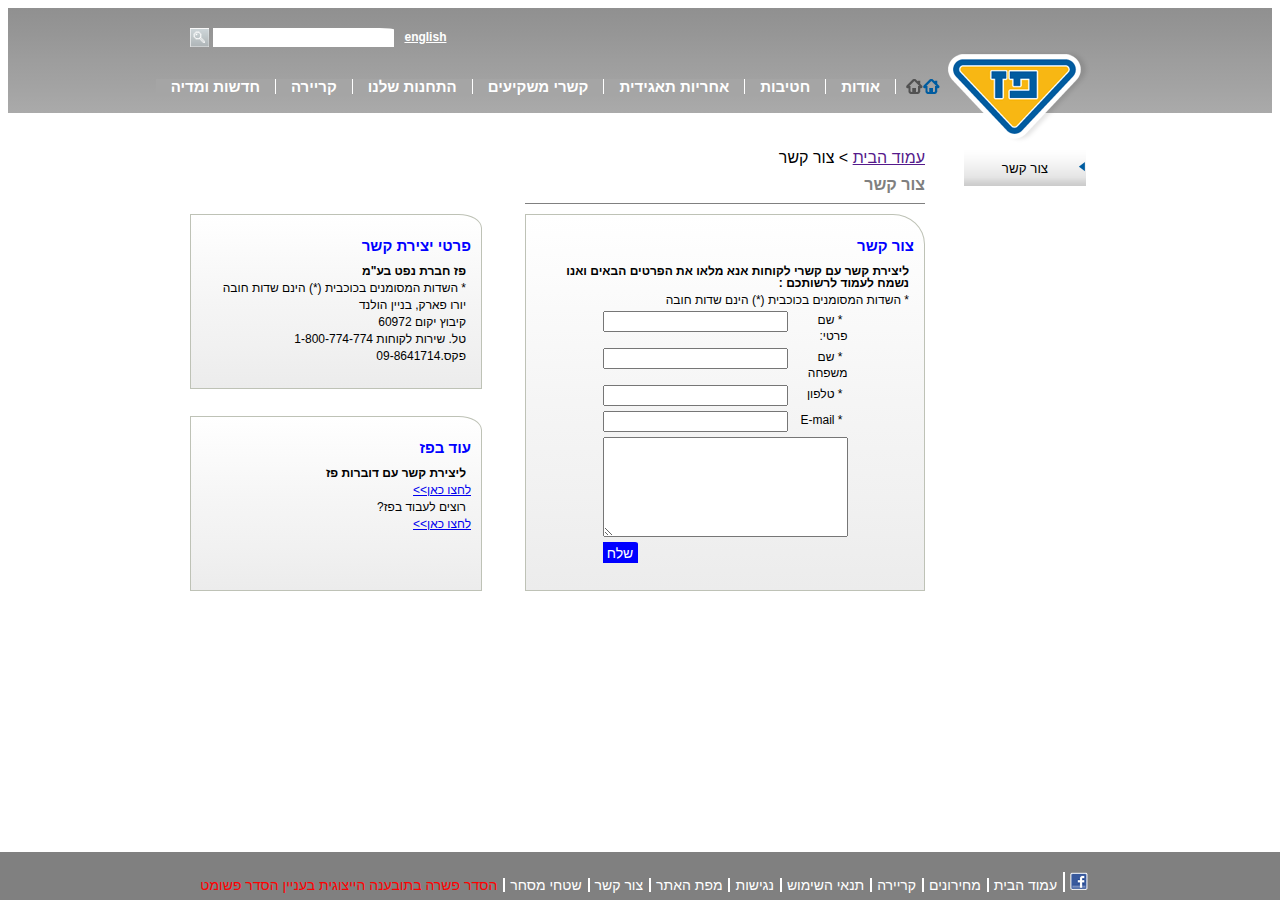
==== contact.html @ fbe5eef8 "fix sizes of section + add new pic file" ====
<!DOCTYPE html>
<html lang="en">

<head>
    <meta charset="UTF-8">
    <meta name="viewport" content="width=device-width, initial-scale=1.0">

    <link rel="stylesheet" href="style.css">
    <title>Document</title>
</head>

<body>
    <div class="header">
        <div class="inside-header">
            <div class="header-row-search">
                <div class="col">
                    <a id="lang" href="#">english</a>
                </div>
                <div class="col">
                    <div class="search-box">
                        <input type="search" class="search-box" name="search" required="">
                        <button><img src="/images/search_button.png" alt="serach"></button>
                    </div>
                </div>
            </div>
            <div class="header-menu">
                <ul>
                    <li>
                        <a href="#"><img src="./images/menu_home.png" alt="paz-logo"></a>
                    </li>
                    <li class="dropdown">
                        <a href="#">אודות</a>
                        <div class="dropdown-content">
                            <a href="#">אודות</a>
                            <a href="#">הסטוריה</a>
                            <a href="#">חזון וערכים</a>
                        </div>
                    </li>
                    <li class="dropdown">
                        <a href="#">חטיבות</a>
                        <div class="dropdown-content">
                            <a href="#">חטיבות</a>
                            <a href="#">קמעונות ומסחר</a>
                            <a href="#">תעשיות ושירותים</a>
                        </div>
                    </li>

                    <li class="dropdown">
                        <a href="#">אחריות תאגידית</a>
                        <div class="dropdown-content">
                            <a href="#">אחריות תאגידית</a>
                            <a href="#">הקוד האתי</a>
                            <a href="#">מעורבות חברתית</a>
                        </div>
                    </li>
                    <li class="dropdown">
                        <a href="#">קשרי משקיעים</a>
                        <div class="dropdown-content">
                            <a href="#">פרופיל החברה</a>
                            <a href="#">דו"חות כספים</a>
                            <a href="#">כלים למשקיע</a>
                        </div>
                    </li>
                    <li class="dropdown">
                        <a href="#">התחנות שלנו</a>
                        <div class="dropdown-content">
                            <a href="#">פרופיל החברה</a>
                            <a href="#">דו"חות כספים</a>
                            <a href="#">כלים למשקיע</a>
                        </div>
                    </li>
                    <li class="dropdown">
                        <a href="#">קריירה</a>
                        <div class="dropdown-content">
                            <a href="#">פרופיל החברה</a>
                            <a href="#">דו"חות כספים</a>
                            <a href="#">כלים למשקיע</a>
                        </div>
                    </li>
                    <li class="dropdown">
                        <a href="#">חדשות ומדיה</a>
                        <div class="dropdown-content">
                            <a href="#">פרסומות</a>
                            <a href="#">הודעות לעיתונות</a>
                        </div>
                    </li>
                </ul>
            </div>
            <div class="logo">
                <a href="#"><img src="./images/paz_logo.png" alt="paz-logo"></a>
            </div>
        </div>
    </div>
    <main>
        <div class="contact">
            <div class="row first-row">
                <div class="col-1">
                    <button class="sidebar-btn"><a href="contact.html">צור קשר</a></button>
                </div>
                <div class="col-2">
                    <div><a href=""> עמוד הבית</a>
                        > צור קשר
                    </div>
                    <h1 class="title">צור קשר</h1>
                </div>
                <div class="col-3">

                </div>
            </div>

            <div class="row second-row">
                <div class="col-1"></div>
                <div class="col-2">
                    <section class="middle">
                        <h2>צור קשר</h2>
                        <p>ליצירת קשר עם קשרי לקוחות אנא מלאו את הפרטים הבאים ואנו נשמח לעמוד לרשותכם :</p>
                        <p>* השדות המסומנים בכוכבית (*) הינם שדות חובה
                        </p>

                        <form>
                            <div class="row">
                                <div class="col-label">
                                    <label for="fname">* שם פרטי: </label>
                                </div>
                                <div class="col-input">
                                    <input id="fname" type="text"  maxlength="50"
                                        name="fname">
                                </div>
                            </div>
                            <div class="row">
                                <div class="col-label">
                                    <label for="lname">* שם משפחה</label>
                                </div>
                                <div class="col-input">
                                    <input id="lname" type="text" maxlength="50"
                                        name="lname">
                                </div>
                            </div>
                            <div class="row">
                                <div class="col-label">
                                    <label for="phone">* טלפון</label>
                                </div>
                                <div class="col-input">
                                    <input id="phone" type="text" maxlength="50"
                                        name="phone">
                                </div>
                            </div>
                            <div class="row">
                                <div class="col-label">
                                    <label for="email">* E-mail</label>
                                </div>
                                <div class="col-input">
                                    <input id="email" type="email" maxlength="50"
                                        name="fname">
                                </div>
                            </div>
                            <div class="row">
                                <textarea id="form-textarea" cols="30" rows="10"></textarea>
                            </div>
                            <button id="send">שלח</button>
                        </form>
                    </section>
                </div>
                <div class="col-3">
                    <section class="left-up">
                        <h2>פרטי יצירת קשר</h2>
                        <p>פז חברת נפט בע"מ</p>
                        <p>* השדות המסומנים בכוכבית (*) הינם שדות חובה
                        <p>יורו פארק, בניין הולנד</p>
                        <p>קיבוץ יקום 60972</p>
                        <p>טל. שירות לקוחות 1-800-774-774</p>
                        <p>פקס.09-8641714</p>
                    </section>
                    <section class="left-bottom">
                        <h2>עוד בפז</h2>
                        <p>ליצירת קשר עם דוברות פז</p>
                        <a href="#">לחצו כאן>></a>
                        <p>רוצים לעבוד בפז?</p>
                        <a href="#">לחצו כאן>></a>
                    </section>
                </div>
            </div>
        </div>
    </main>
    <footer>
        <div class="footer-links">
            <a href="#"><img src="./images/fb_icon.png" alt="facebook"></a>
            <a href="#">עמוד הבית</a>
            <a href="#">מחירונים</a>
            <a href="#">קריירה</a>
            <a href="#">תנאי השימוש</a>
            <a href="#">נגישות</a>
            <a href="#">מפת האתר</a>
            <a href="#">צור קשר</a>
            <a href="#">שטחי מסחר</a>
            <a href="#">הסדר פשרה בתובענה הייצוגית בעניין הסדר פשומט</a>
        </div>
    </footer>
</body>

</html>
---- style.css ----
/* global */

* {
    box-sizing: border-box;
}

body {
    direction: rtl;
    text-align: right;
    font-family: Arial, sans-serif;
    line-height: 1;
}

button {
    margin: 0;
    padding: 0;
    border: 0;
}

li {
    white-space: nowrap;
    width: auto;
}

h3 {
    color: #575757;
    padding: 0 0 8px 0;
    margin: 0 5px 10px 5px;
    font-size: 14px;
    font-weight: bold;
    border-bottom: 1px solid lightgray;
}

section {
    width: 291px;
}

main .row-1 {
    margin: 30px 1px 30px 1px;
}

main .row-2 {
    margin: 30px 1px 80px 1px;
    height: 216px;
}

main>.row {
    display: flex;
    justify-content: space-between;
}

.row-2>.col:last-child>.row {
    display: flex;
}

/* sized layout */

.header>.inside-header, main, .footer-links {
    width: 900px;
    margin: auto;
}

.header {
    height: 105px;
    width: 100%;
    background-color: #bcbcbc;
    background-image: linear-gradient(to bottom, #909090, #969696, #9d9d9d, #a3a3a3, #aaaaaa);
}

.row-2>.col:last-child .row {
    display: flex;
    justify-content: space-between;
}

.row-2>.col:last-child .col {
    display: flex;
    flex-direction: column;
}

/* first row in main */

.row-1 section .img {
    border-radius: 0 0 8% 0;
    right: 100%;
    bottom: 10%;
    height: 354px;
}

/* second row in main */

.row-2 section {
    padding: 20px;
    border-radius: 0 8% 0 0;
    border: solid 1px #bec2b6;
    right: 100%;
    bottom: 10%;
    height: 226px;
    background-image: linear-gradient(to bottom, #ffffff, #fafafa, #f5f5f5, #f1f1f1, #ececec);
}

/* header */

/* serach component */

.header-row-search {
    display: flex;
    justify-content: flex-end;
    padding-top: 20px;
}

.search-box>input {
    margin: 0;
    padding: 2px;
    vertical-align: top;
    border: 0;
    border-radius: 0 8% 0 0;
}

.search-box>button {
    height: 19px;
}

/* end serach */

#lang {
    font-size: 12px;
    color: white;
    font-weight: bold;
    display: inline-block;
    margin-left: 10px;
}

/* menu */

.header-menu {
    margin-top: 29px;
    margin-right: 150px;
}

.header-menu>ul {
    padding: 0;
    list-style: none;
    display: flex;
    flex-direction: row;
    position: relative;
}

.dropdown {
    position: relative;
}

.dropdown a {
    background-color: rgb(165, 165, 165);
    font-size: 15px;
    text-decoration: none;
    display: block;
    color: white;
}

.dropdown>a {
    border-left: white 1px solid;
    font-weight: bold;
    padding: 0 15px;
}

.dropdown-content a {
    padding: 10px;
    border-bottom: 1px white solid;
}

.dropdown-content a:hover {
    background-color: lightgray;
}

.header-menu>ul>li:nth-child(1) {
    margin-left: 10px;
}

.header-menu>ul>li:nth-child(2)>a {
    border-right: 1px white solid;
    border-left: 1px white solid;
}

.dropdown:last-child>a {
    border: 0;
}

.dropdown-content {
    display: none;
    position: absolute;
    min-width: 100%;
    top: 100%;
    /* border-bottom: 1px white solid; */
}

.dropdown:hover>.dropdown-content {
    display: block;
}

ul>li>a:hover, div.dropdown-content>a:hover {
    color: blue;
    text-decoration: underline;
}

.logo {
    position: absolute;
    top: 50px;
}

/* end menu */

/* first line in main */

.img1 {
    background-image: url('./images/1908364606615453350.JPG');
}

.img2 {
    background-image: url('./images/Picture-046410251500.JPG');
}

.img3 {
    background-image: url('./images/291_354410564000.JPG');
}

.img h3 {
    color: white;
    border: 0;
    margin: 0;
    line-height: 1;
}

.img p {
    font-size: 13px;
    margin: 0;
    color: white;
    padding: 0;
    margin: 0;
    line-height: 1;
    text-align: right;
}

.space {
    height: 245px;
}

.img>div:last-child {
    border-radius: 0 0 11% 0;
    background-color: gray;
    width: 228px;
    height: 100px;
    border: 0;
    padding: 8px 8px 8px 8px;
    margin: 0 8px 0 0;
}

.more>a {
    color: white;
    font-size: 13px;
    margin: auto auto auto 3px;
}

.more .pic-more {
    background-image: url('./images/read_more_white.png');
    height: 9px;
    width: 8px;
    opacity: 0.5;
}

.more:hover .pic-more {
    background-image: url('./images/read_more_blue.png');
}

.more:hover a {
    color: blue;
}

.more {
    display: flex;
    justify-content: flex-end;
}

/* end first line  */

/* Second line in main */

section>.caption {
    display: flex;
    justify-content: flex-end;
}

.footer-links {
    background-color: gray;
    font-size: 14px;
}

footer {
    background-color: gray;
    height: 48px;
    position: fixed;
    bottom: 0;
    left: 0;
    right: 0;
    z-index: 2;
}

.footer-links>a {
    color: white;
    text-decoration: none;
    border-left: white 2px solid;
    margin: 20px 0 5px 0;
    padding: 0 2px 0 5px;
    display: inline-block;
}

.footer-links>a:last-child {
    color: red;
    border: 0;
}

.footer-links>a:last-child {
    border: left 0;
}

/* contact form */

.contact .row {
    display: flex;
    justify-content: space-between;
}

.contact .col-1 {
    width: 122px;
    height: 100%;
}

.contact .col-2 {
    width: 400px;
    height: 100%;
}

.contact .col-3 {
    width: 292px;
    display: flex;
    flex-direction: column;
    justify-content: space-between;
}

.sidebar-btn {
    border: 1px;
    width: 100%;
    margin-right: 4px;
    height: 36px;
}

.sidebar-btn {
    background-image: url('./images/side_menu_sprite');

}
.sidebar-btn a {
    color: black;
    text-decoration: none;
}

.sidebar-btn:hover a {
    color: blue;
    text-decoration: underline;
}

.contact .col {
    padding: 0 20px;
}

.contact h2 {
    font-size: 15px;
    color: blue;
}

.contact .title {
    color: gray;
    font-size: 16px;
    display: block;
    border-bottom: gray solid 1px;
    padding-bottom: 10px;
}

.contact section {
    padding: 10px;
    border-radius: 0 8% 0 0;
    border: solid 1px #bec2b6;
    background-image: linear-gradient(to bottom, #ffffff, #fafafa, #f5f5f5, #f1f1f1, #ececec);
    width: 100%;
}

.contact section.middle {
    height: 377px;
}

.contact p, .contact label {
    font-size: 12px;
    margin: 5px;
}

.contact section>p:nth-child(2) {
    font-weight: bold;
}

.first-row {
    margin-top: 37px;
}

form .row {
    display: flex;
    justify-content: space-between;
    margin: 5px 0;
}

.contact .col-2 form {
    width: 245px;
    margin: auto;
}

#form-textarea {
    width: 100%;
    height: 100px;
}

#send {
    background-color: blue;
    border-radius: 0 8% 0 0;
    width: 35px;
    height: 21px;
    float: left;
    color: white;
    font-size: 14px;
}

.contact section.left-bottom a , .contact section.left-bottom  {
    font-size: 12px;

}

section.left-up, section.left-bottom {
    height: 175px;
}
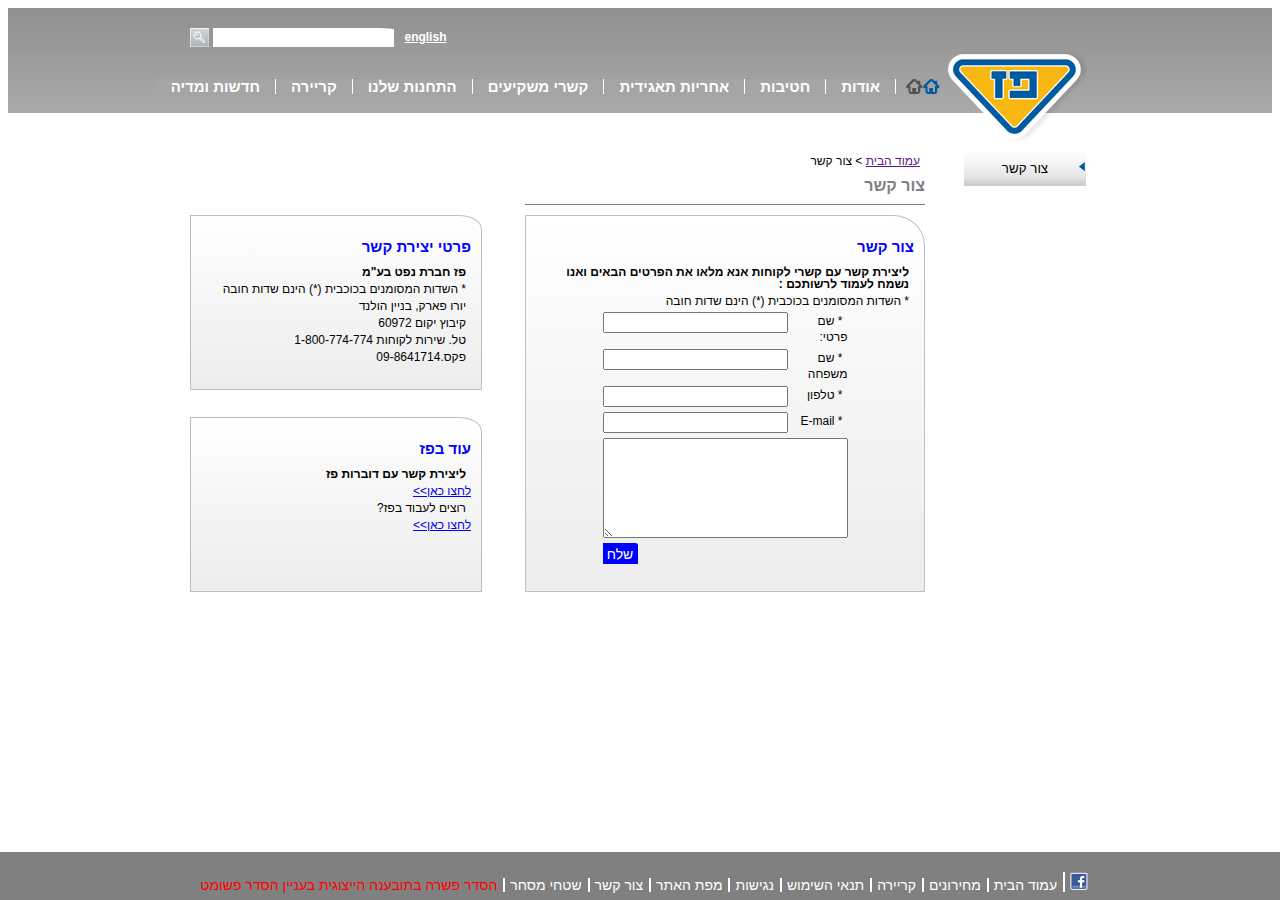
==== commit 97df702d: "fix sized of  fonts . change div to p to get the p atributes" ====
--- a/contact.html
+++ b/contact.html
@@ -98,9 +98,9 @@
                     <button class="sidebar-btn"><a href="contact.html">צור קשר</a></button>
                 </div>
                 <div class="col-2">
-                    <div><a href=""> עמוד הבית</a>
+                    <p><a href=""> עמוד הבית</a>
                         > צור קשר
-                    </div>
+                    </p>
                     <h1 class="title">צור קשר</h1>
                 </div>
                 <div class="col-3">
--- a/style.css
+++ b/style.css
@@ -313,6 +313,12 @@
     display: inline-block;
 }
 
+.footer-links>a:hover{
+    color: blue;
+    text-decoration: underline;
+
+}
+
 .footer-links>a:last-child {
     color: red;
     border: 0;
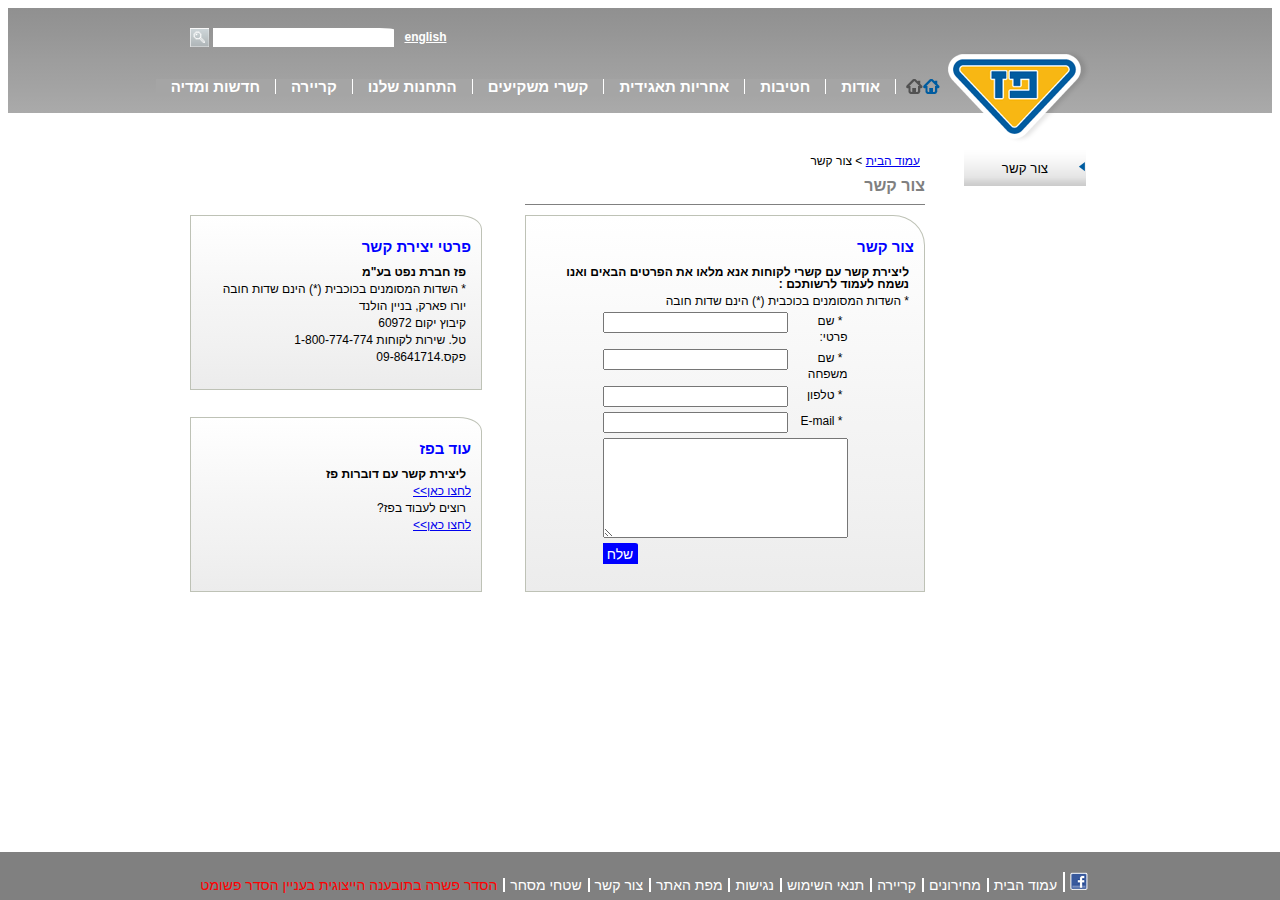
==== commit 75f39bca: "fix transparent issue" ====
--- a/contact.html
+++ b/contact.html
@@ -98,7 +98,7 @@
                     <button class="sidebar-btn"><a href="contact.html">צור קשר</a></button>
                 </div>
                 <div class="col-2">
-                    <p><a href=""> עמוד הבית</a>
+                    <p><a href="index.html"> עמוד הבית</a>
                         > צור קשר
                     </p>
                     <h1 class="title">צור קשר</h1>
--- a/style.css
+++ b/style.css
@@ -264,7 +264,6 @@
     background-image: url('./images/read_more_white.png');
     height: 9px;
     width: 8px;
-    opacity: 0.5;
 }
 
 .more:hover .pic-more {
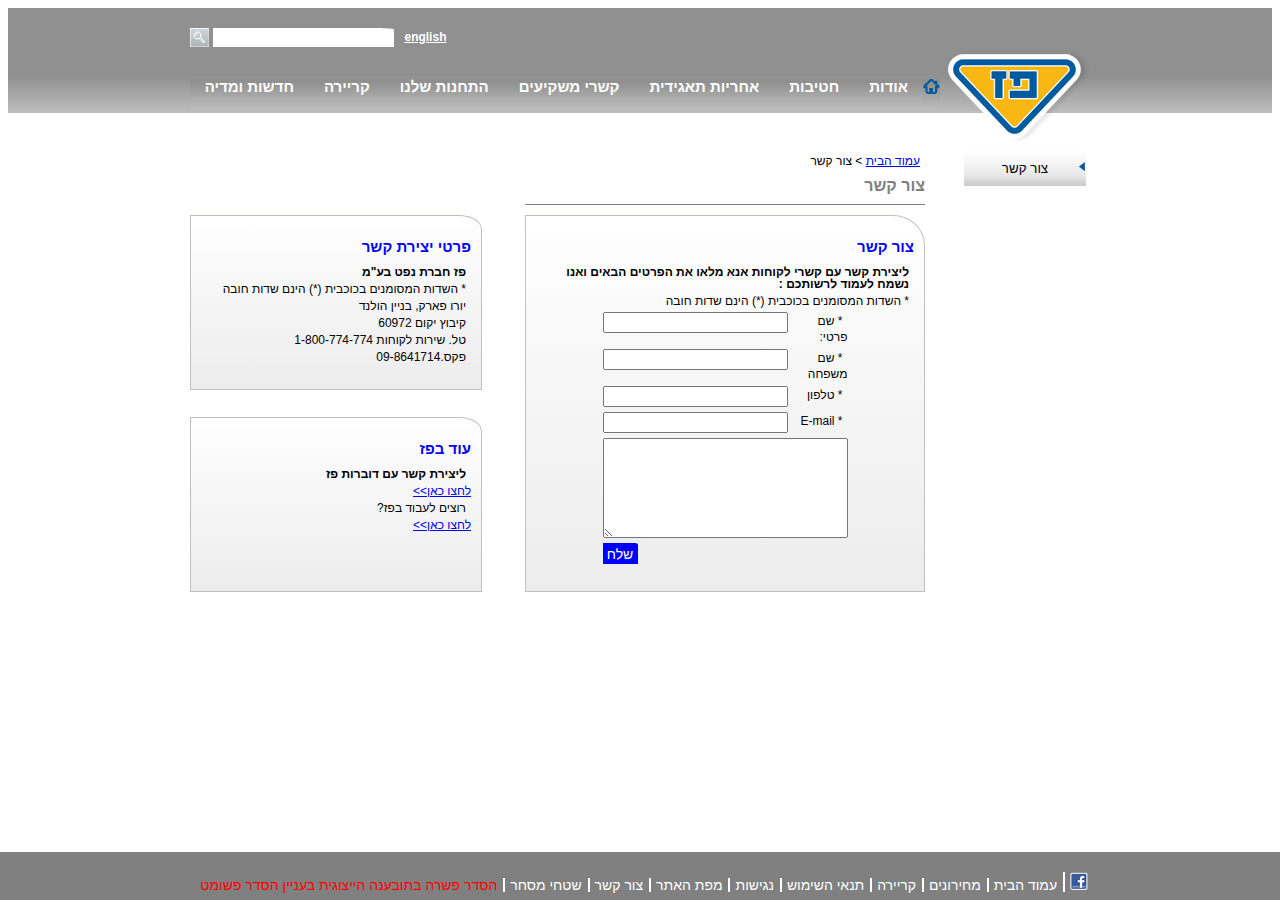
==== commit a5f7adc9: "fix the menu to have gradiant + add span" ====
--- a/contact.html
+++ b/contact.html
@@ -26,7 +26,7 @@
             <div class="header-menu">
                 <ul>
                     <li>
-                        <a href="#"><img src="./images/menu_home.png" alt="paz-logo"></a>
+                        <a href="#"><div id="pic-home" ></div></a>
                     </li>
                     <li class="dropdown">
                         <a href="#">אודות</a>
@@ -103,9 +103,7 @@
                     </p>
                     <h1 class="title">צור קשר</h1>
                 </div>
-                <div class="col-3">
-
-                </div>
+                <div class="col-3"></div>
             </div>
 
             <div class="row second-row">
@@ -121,35 +119,42 @@
                             <div class="row">
                                 <div class="col-label">
                                     <label for="fname">* שם פרטי: </label>
+                                    <div class="error">שדה חובה</div>
                                 </div>
                                 <div class="col-input">
-                                    <input id="fname" type="text"  maxlength="50"
+                                    <input required id="fname" type="text"  maxlength="50"
                                         name="fname">
-                                </div>
-                            </div>
-                            <div class="row">
-                                <div class="col-label">
+                                    
+                                </div>
+                            </div>
+                            <div class="row">
+                                <div class="col-label">
+                                    <div class="error">שדה חובה</div>
                                     <label for="lname">* שם משפחה</label>
                                 </div>
                                 <div class="col-input">
-                                    <input id="lname" type="text" maxlength="50"
+                                    <input required id="lname" type="text" maxlength="50"
                                         name="lname">
                                 </div>
                             </div>
                             <div class="row">
                                 <div class="col-label">
                                     <label for="phone">* טלפון</label>
+                                    <div class="error">שדה חובה</div>
+
                                 </div>
                                 <div class="col-input">
-                                    <input id="phone" type="text" maxlength="50"
+                                    <input required id="phone" type="tel" maxlength="50"
                                         name="phone">
                                 </div>
                             </div>
                             <div class="row">
                                 <div class="col-label">
                                     <label for="email">* E-mail</label>
-                                </div>
-                                <div class="col-input">
+                                    <div class="error">שדה חובה</div>
+
+                                </div>
+                                <div required class="col-input">
                                     <input id="email" type="email" maxlength="50"
                                         name="fname">
                                 </div>
@@ -157,7 +162,7 @@
                             <div class="row">
                                 <textarea id="form-textarea" cols="30" rows="10"></textarea>
                             </div>
-                            <button id="send">שלח</button>
+                            <button type="button" id="send">שלח</button>
                         </form>
                     </section>
                 </div>
@@ -197,5 +202,4 @@
         </div>
     </footer>
 </body>
-
 </html>--- a/style.css
+++ b/style.css
@@ -20,6 +20,8 @@
 li {
     white-space: nowrap;
     width: auto;
+    background-image: linear-gradient(to bottom, rgb(144,144,144) 20%, rgb(190,190,190));
+    /* padding-bottom: 15px; */
 }
 
 h3 {
@@ -63,8 +65,7 @@
 .header {
     height: 105px;
     width: 100%;
-    background-color: #bcbcbc;
-    background-image: linear-gradient(to bottom, #909090, #969696, #9d9d9d, #a3a3a3, #aaaaaa);
+    background-image: linear-gradient(to bottom,rgb(144,144,144) 65%,rgb(190,190,190));
 }
 
 .row-2>.col:last-child .row {
@@ -132,9 +133,16 @@
 
 /* menu */
 
+#pic-home {
+    width: 17px;
+    height: 15px;
+    background: url("./images/menu_home.png") 17px 0;
+}
+
 .header-menu {
     margin-top: 29px;
     margin-right: 150px;
+    /* background-image: linear-gradient(to right top, #909090 70%, #a9a9a9); */
 }
 
 .header-menu>ul {
@@ -143,6 +151,14 @@
     display: flex;
     flex-direction: row;
     position: relative;
+    /* background-image: linear-gradient(to bottom, rgb(144,144,144) 10%,rgb(190,190,190)); */
+    /* background-color: #909090; */
+}
+
+.separator {
+    width: 1px;
+    height: 15px;
+    background-color: white;
 }
 
 .dropdown {
@@ -150,20 +166,25 @@
 }
 
 .dropdown a {
-    background-color: rgb(165, 165, 165);
     font-size: 15px;
     text-decoration: none;
     display: block;
     color: white;
+    background-color: rgb(166, 166, 166);
 }
 
 .dropdown>a {
-    border-left: white 1px solid;
+    /* border-left: white 1px solid; */
     font-weight: bold;
-    padding: 0 15px;
+    padding: 0 15px 16px 15px;
+    /* vertical-align: top; */
+    display: inline-block;
+    background-image: linear-gradient(to bottom, rgb(144,144,144) 10%, rgb(190,190,190));
+    border: 0;
 }
 
 .dropdown-content a {
+    background-color:  rgb(144,144,144);
     padding: 10px;
     border-bottom: 1px white solid;
 }
@@ -172,15 +193,12 @@
     background-color: lightgray;
 }
 
-.header-menu>ul>li:nth-child(1) {
-    margin-left: 10px;
-}
-
-.header-menu>ul>li:nth-child(2)>a {
-    border-right: 1px white solid;
-    border-left: 1px white solid;
-}
-
+
+
+.dropdown-content> a:nth-child(1) {
+    background-image: linear-gradient(to top, rgb(144,144,144) 60%, rgb(190,190,190));
+
+}
 .dropdown:last-child>a {
     border: 0;
 }
@@ -190,7 +208,7 @@
     position: absolute;
     min-width: 100%;
     top: 100%;
-    /* border-bottom: 1px white solid; */
+    right: 20px;
 }
 
 .dropdown:hover>.dropdown-content {
@@ -216,11 +234,11 @@
 }
 
 .img2 {
-    background-image: url('./images/Picture-046410251500.JPG');
+    background-image: url('./images/Picture-046410251500.jpg');
 }
 
 .img3 {
-    background-image: url('./images/291_354410564000.JPG');
+    background-image: url('./images/291_354410564000.jpg');
 }
 
 .img h3 {
@@ -260,33 +278,47 @@
     margin: auto auto auto 3px;
 }
 
+.more-yellow>a {
+    color: rgb(144,144,144);
+    font-size: 13px;
+    margin: auto auto auto 3px;
+}
+
+.more-yellow>a.align-right {
+    flex-grow: 1;
+}
+
 .more .pic-more {
     background-image: url('./images/read_more_white.png');
     height: 9px;
     width: 8px;
-}
-
-.more:hover .pic-more {
+    margin-top: 3px;
+}
+
+.more-yellow .pic-more {
+    background-image: url('./images/read_more_yellow.png');
+    height: 9px;
+    width: 8px;
+    margin-top: 3px;
+}
+
+.more:hover .pic-more, .more-yellow:hover .pic-more {
     background-image: url('./images/read_more_blue.png');
 }
 
-.more:hover a {
+.more:hover a, .more-yellow:hover a {
     color: blue;
 }
 
-.more {
+.more, .more-yellow {
     display: flex;
     justify-content: flex-end;
+    justify-items: end;
 }
 
 /* end first line  */
 
 /* Second line in main */
-
-section>.caption {
-    display: flex;
-    justify-content: flex-end;
-}
 
 .footer-links {
     background-color: gray;
@@ -312,10 +344,9 @@
     display: inline-block;
 }
 
-.footer-links>a:hover{
+.footer-links>a:hover {
     color: blue;
     text-decoration: underline;
-
 }
 
 .footer-links>a:last-child {
@@ -360,8 +391,8 @@
 
 .sidebar-btn {
     background-image: url('./images/side_menu_sprite');
-
-}
+}
+
 .sidebar-btn a {
     color: black;
     text-decoration: none;
@@ -440,11 +471,15 @@
     font-size: 14px;
 }
 
-.contact section.left-bottom a , .contact section.left-bottom  {
+.contact section.left-bottom a, .contact section.left-bottom {
     font-size: 12px;
-
 }
 
 section.left-up, section.left-bottom {
     height: 175px;
 }
+
+.error {
+    color: red;
+    display: none;
+}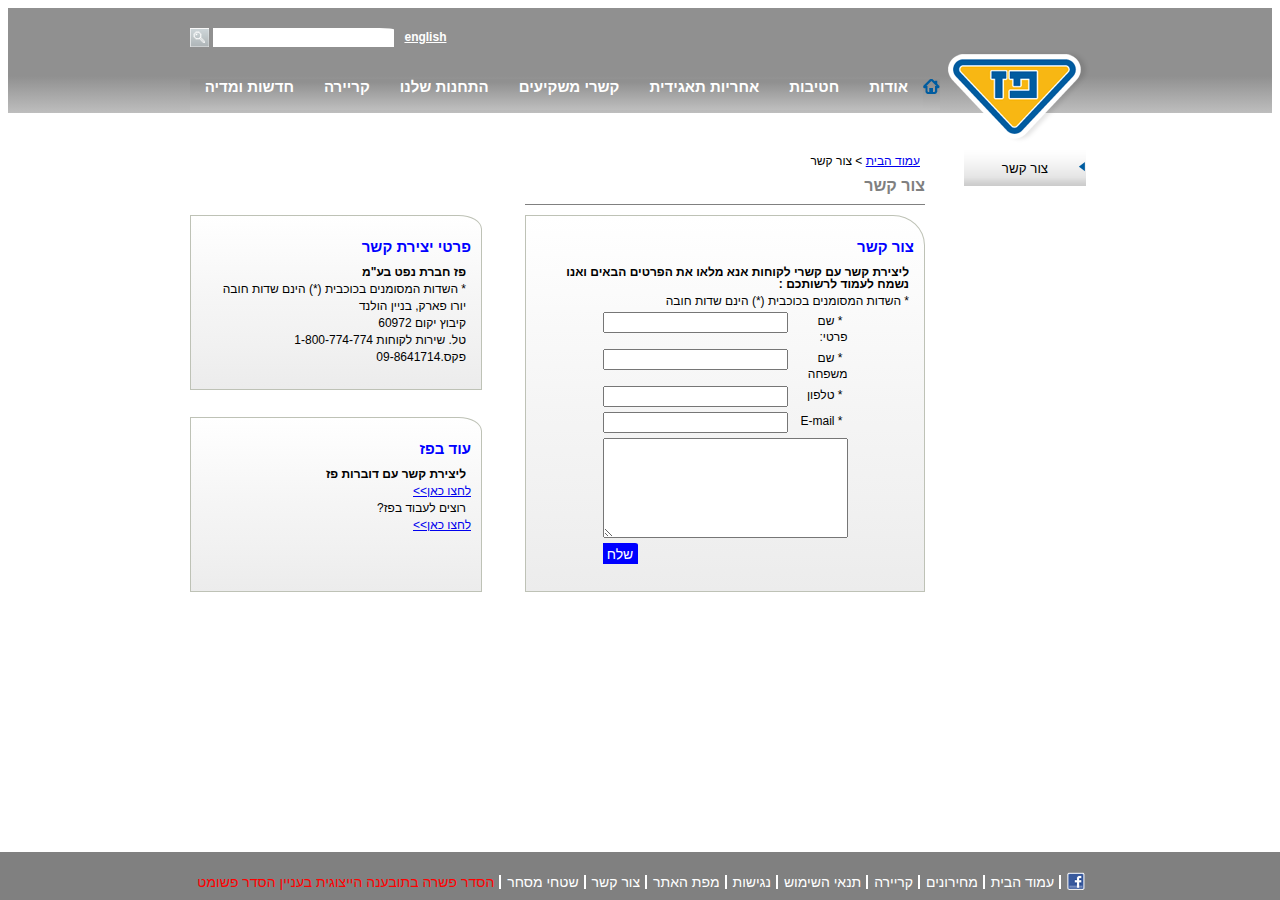
==== commit ad42c55d: "add link to home" ====
--- a/contact.html
+++ b/contact.html
@@ -190,7 +190,7 @@
     <footer>
         <div class="footer-links">
             <a href="#"><img src="./images/fb_icon.png" alt="facebook"></a>
-            <a href="#">עמוד הבית</a>
+            <a href="index.html">עמוד הבית</a>
             <a href="#">מחירונים</a>
             <a href="#">קריירה</a>
             <a href="#">תנאי השימוש</a>
--- a/style.css
+++ b/style.css
@@ -21,7 +21,6 @@
     white-space: nowrap;
     width: auto;
     background-image: linear-gradient(to bottom, rgb(144,144,144) 20%, rgb(190,190,190));
-    /* padding-bottom: 15px; */
 }
 
 h3 {
@@ -152,7 +151,6 @@
     flex-direction: row;
     position: relative;
     /* background-image: linear-gradient(to bottom, rgb(144,144,144) 10%,rgb(190,190,190)); */
-    /* background-color: #909090; */
 }
 
 .separator {
@@ -177,7 +175,6 @@
     /* border-left: white 1px solid; */
     font-weight: bold;
     padding: 0 15px 16px 15px;
-    /* vertical-align: top; */
     display: inline-block;
     background-image: linear-gradient(to bottom, rgb(144,144,144) 10%, rgb(190,190,190));
     border: 0;
@@ -319,6 +316,7 @@
 /* end first line  */
 
 /* Second line in main */
+
 
 .footer-links {
     background-color: gray;
@@ -338,10 +336,11 @@
 .footer-links>a {
     color: white;
     text-decoration: none;
-    border-left: white 2px solid;
+    border-right: white 2px solid;
     margin: 20px 0 5px 0;
-    padding: 0 2px 0 5px;
+    padding: 0 5px 0 2px;
     display: inline-block;
+    vertical-align: middle;
 }
 
 .footer-links>a:hover {
@@ -351,11 +350,11 @@
 
 .footer-links>a:last-child {
     color: red;
-    border: 0;
-}
-
-.footer-links>a:last-child {
-    border: left 0;
+    /* border: 0; */
+}
+
+.footer-links>a:first-child {
+    border-right: 0;
 }
 
 /* contact form */
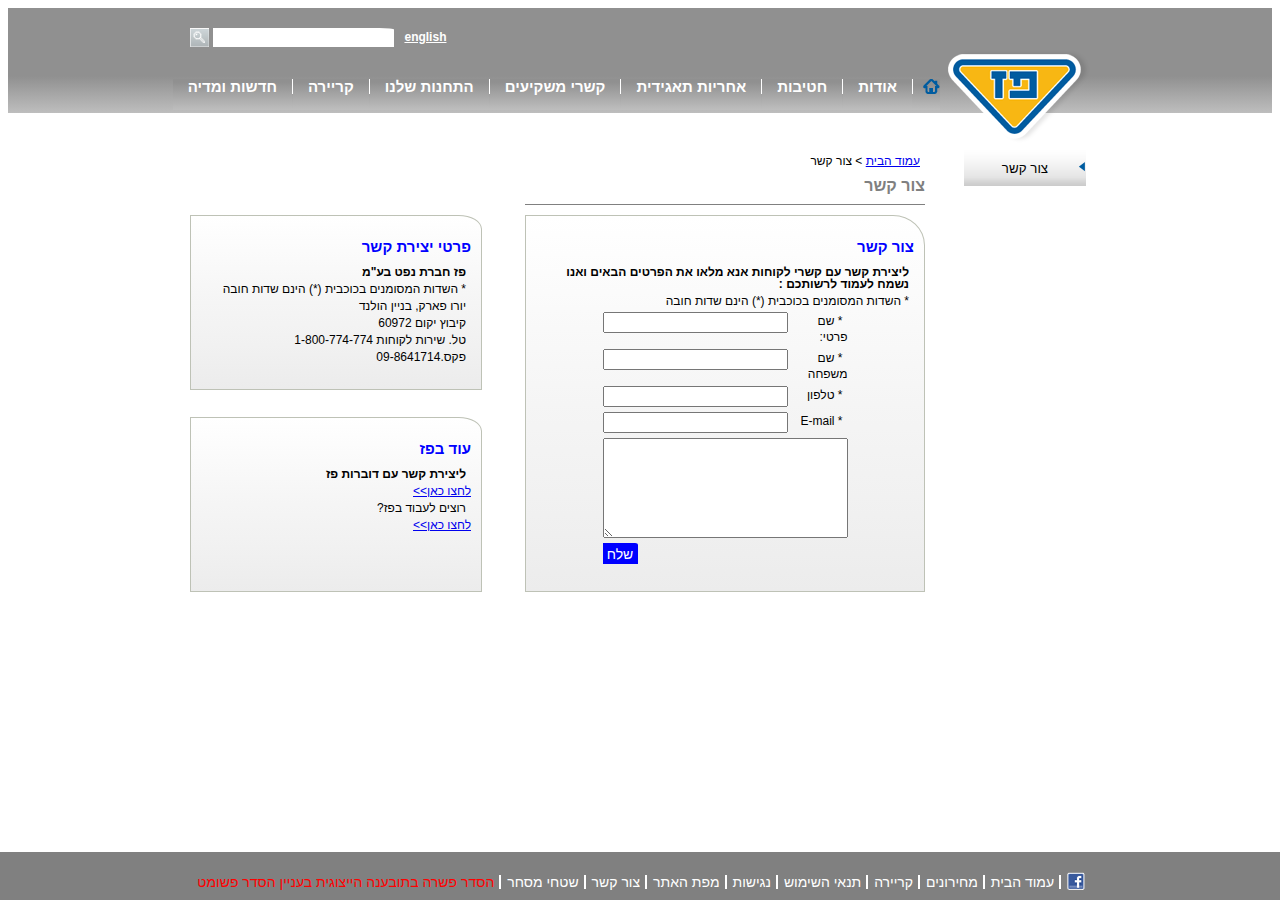
==== commit f684059c: "fix seperator alignment to the picture" ====
--- a/contact.html
+++ b/contact.html
@@ -28,6 +28,9 @@
                     <li>
                         <a href="#"><div id="pic-home" ></div></a>
                     </li>
+                    <li> 
+                        <div class="separator"></div>
+                    </li>
                     <li class="dropdown">
                         <a href="#">אודות</a>
                         <div class="dropdown-content">
@@ -36,6 +39,9 @@
                             <a href="#">חזון וערכים</a>
                         </div>
                     </li>
+                    <li> 
+                        <div class="separator"></div>
+                    </li>
                     <li class="dropdown">
                         <a href="#">חטיבות</a>
                         <div class="dropdown-content">
@@ -44,7 +50,9 @@
                             <a href="#">תעשיות ושירותים</a>
                         </div>
                     </li>
-
+                    <li> 
+                        <div class="separator"></div>
+                    </li>
                     <li class="dropdown">
                         <a href="#">אחריות תאגידית</a>
                         <div class="dropdown-content">
@@ -53,6 +61,9 @@
                             <a href="#">מעורבות חברתית</a>
                         </div>
                     </li>
+                    <li> 
+                        <div class="separator"></div>
+                    </li>
                     <li class="dropdown">
                         <a href="#">קשרי משקיעים</a>
                         <div class="dropdown-content">
@@ -61,6 +72,9 @@
                             <a href="#">כלים למשקיע</a>
                         </div>
                     </li>
+                    <li> 
+                        <div class="separator"></div>
+                    </li>
                     <li class="dropdown">
                         <a href="#">התחנות שלנו</a>
                         <div class="dropdown-content">
@@ -69,6 +83,9 @@
                             <a href="#">כלים למשקיע</a>
                         </div>
                     </li>
+                    <li> 
+                        <div class="separator"></div>
+                    </li>
                     <li class="dropdown">
                         <a href="#">קריירה</a>
                         <div class="dropdown-content">
@@ -77,12 +94,16 @@
                             <a href="#">כלים למשקיע</a>
                         </div>
                     </li>
+                    <li> 
+                        <div class="separator"></div>
+                    </li>
                     <li class="dropdown">
                         <a href="#">חדשות ומדיה</a>
                         <div class="dropdown-content">
                             <a href="#">פרסומות</a>
                             <a href="#">הודעות לעיתונות</a>
                         </div>
+
                     </li>
                 </ul>
             </div>
--- a/style.css
+++ b/style.css
@@ -136,6 +136,7 @@
     width: 17px;
     height: 15px;
     background: url("./images/menu_home.png") 17px 0;
+    margin-left: 10px;
 }
 
 .header-menu {
@@ -178,6 +179,7 @@
     display: inline-block;
     background-image: linear-gradient(to bottom, rgb(144,144,144) 10%, rgb(190,190,190));
     border: 0;
+    vertical-align: top;
 }
 
 .dropdown-content a {
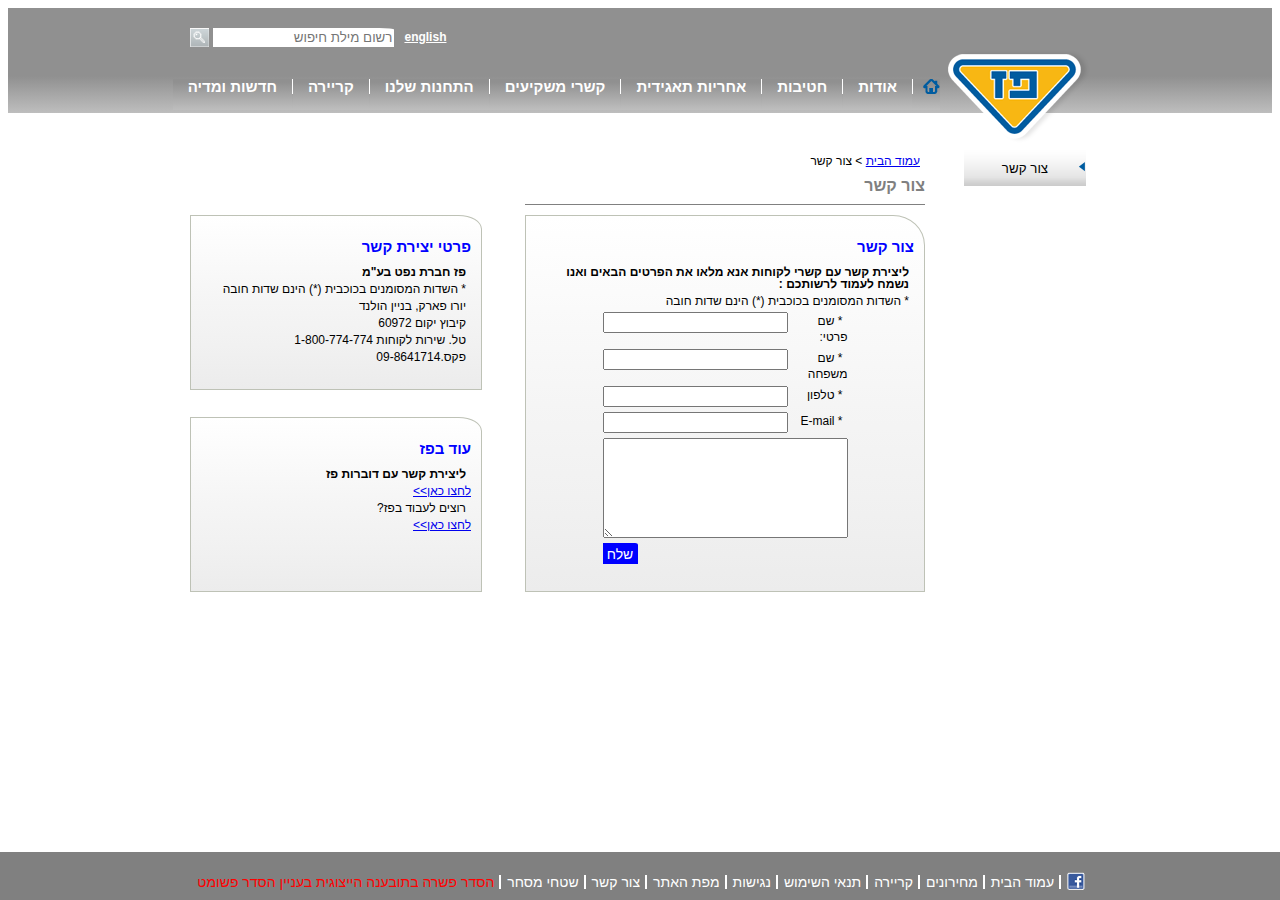
==== commit 430e28ef: "fix serach pic int the git hosting" ====
--- a/contact.html
+++ b/contact.html
@@ -18,8 +18,9 @@
                 </div>
                 <div class="col">
                     <div class="search-box">
-                        <input type="search" class="search-box" name="search" required="">
-                        <button><img src="/images/search_button.png" alt="serach"></button>
+                        <input type="search" placeholder="רשום מילת חיפוש" class="search-box" name="search" 
+                            required="">
+                        <button><img src="./images/search_button.png" alt="serach"></button>
                     </div>
                 </div>
             </div>
